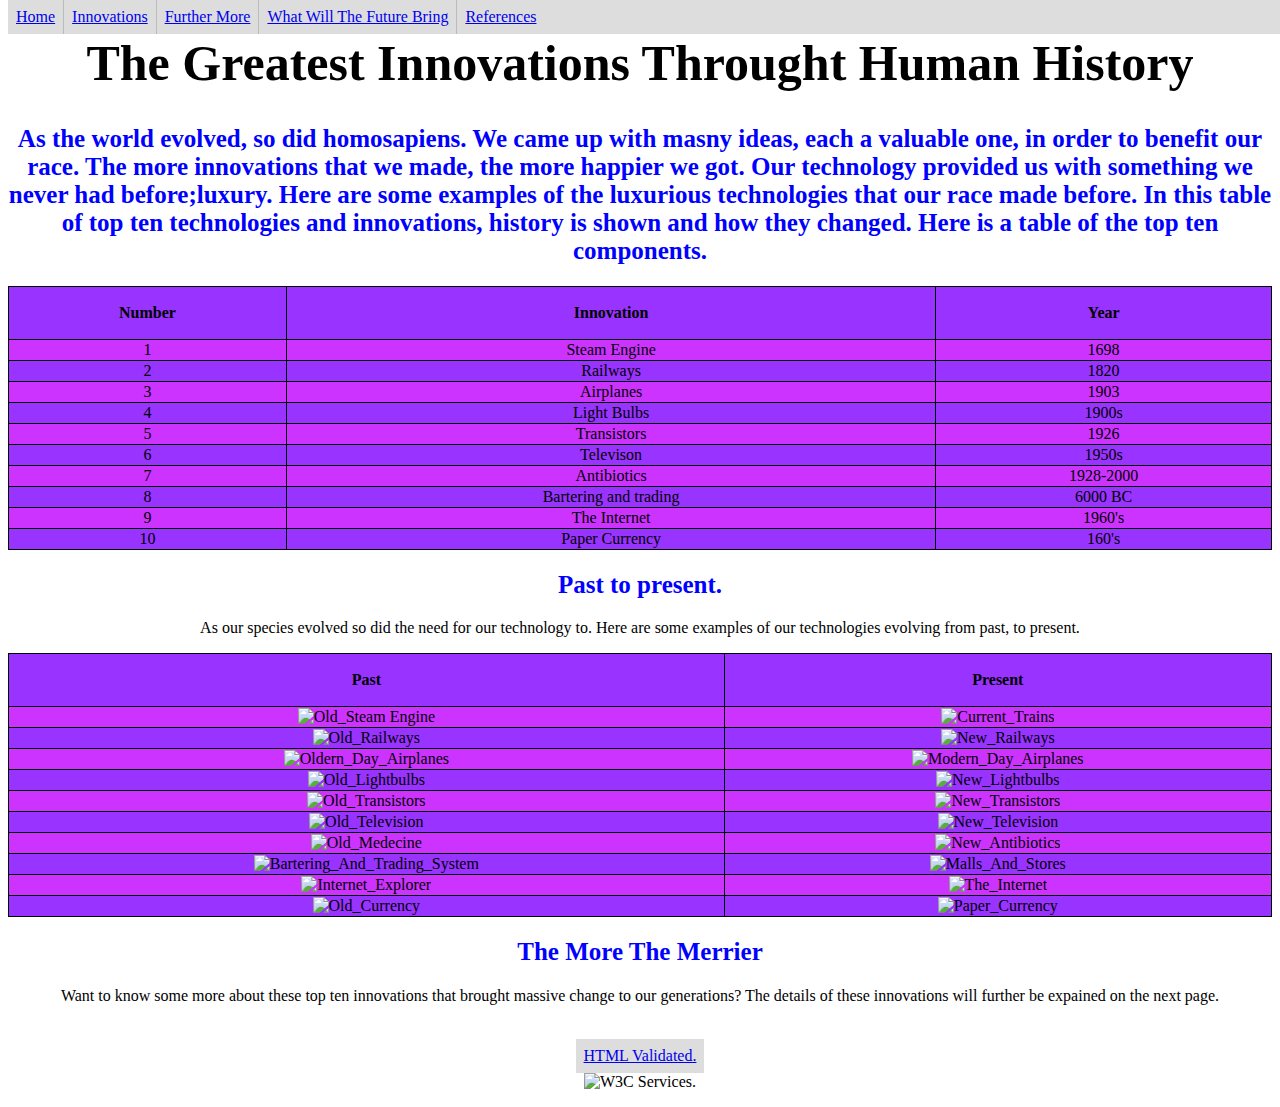
==== index.html @ 7260dd9a "Add files via upload" ====
<!doctype html>
<html lang = "en">
	<head>
		<meta charset="UTF-8">
		<title>The Greatest Innovation Ever Made Throught Human History.</title>
		<link rel="stylesheet" type="text/css" href="html.css" />
	</head> 
		
	<body>
						<!--Navigation Bar For Viewers-->
		<ul>
			<li class = "li"><a href="index.html">Home</a></li>
			<li class = "li"><a href="Innovations.html">Innovations</a></li>
			<li class = "li"><a href="innovations-continued.html">Further More</a></li>
			<li class = "li"><a href="what-will-the-future-bring.html">What Will The Future Bring </a></li>
			<li class = "li"><a href="reference.html">References</a></li>
		</ul>
						<!--Justa a Back up if anything breaks
		<ul>
			<li id = "li"><a href="file:///C:/Users/Tasneem/Downloads/The%20final%20product/index.html">Home</a></li>
			<li id = "li"><a href="file:///C:/Users/Tasneem/Downloads/The%20final%20product/Innovations.html">Innovations</a></li>
			<li id = "li"><a href="file:///C:/Users/Tasneem/Downloads/The%20final%20product/innovations-continued.html">Further More</a></li>
			<li id = "li"><a href="file:///C:/Users/Tasneem/Downloads/The%20final%20product/what-wil-the-future-bring.html">What Will The Future Bring </a></li>
			<li id = "li"><a href="file:///C:/Users/Tasneem/Downloads/The%20final%20product/reference.html">References</a></li>
		</ul> -->
						<!--Title-->
		<h1>The Greatest Innovations Throught Human History</h1>
						<!--Introduction-->
		<h2>As the world evolved, so did homosapiens. We came up with masny ideas, each a valuable one,
		in order to benefit our race. The more innovations that we made, the more happier we got.
		Our technology provided us with something we never had before;luxury. Here are some examples of 
		the luxurious technologies that our race made before. In this table of top ten technologies and
		innovations, history is shown and how they changed. Here is a table of the top ten components.
		</h2>
						<!--Table-->
		<table>
		<tr>
			<th>Number</th>
			<th>Innovation</th>
			<th>Year</th>
		</tr>
						<!--Steam Engine--> 
		<tr>
			<td>1</td>
			<td>Steam Engine</td>
			<td>1698</td>
		</tr>
						<!--Railways-->
		<tr>
			<td>2</td>
			<td>Railways</td>
			<td>1820</td>
		</tr>
						<!--Airplanes-->
		<tr>
			<td>3</td>
			<td>Airplanes</td>
			<td>1903</td>
		</tr>
						<!--Light Bulbs-->
		<tr>
			<td>4</td>
			<td>Light Bulbs</td>
			<td>1900s</td>
		</tr>
						<!--Transistors-->
		<tr>
			<td>5</td>
			<td>Transistors</td>
			<td>1926</td>
		</tr>
						<!--Television-->
		<tr>
			<td>6</td>
			<td>Televison</td>
			<td>1950s</td>
		</tr>
						<!--Antibiotics-->
		<tr>
			<td>7</td>
			<td>Antibiotics</td>
			<td>1928-2000</td>
		</tr>
						<!--Bartering And Trading System-->
		<tr>
			<td>8</td>
			<td>Bartering and trading</td>
			<td>6000 BC</td>
		</tr>
						<!--The Internet-->
		<tr>
			<td>9</td>
			<td>The Internet</td>
			<td>1960's</td>
		</tr>
						<!--Paper Currency-->
		<tr>
			<td>10</td>
			<td>Paper Currency</td>
			<td>160's</td>
		</table>
						<!--Past to Present-->
		<h2>Past to present.</h2>
			<p>As our species evolved so did the need for our technology to. 
			Here are some examples of our technologies evolving from past, to present. </p>
		
						<!--Past to present comparison of innovation photos in table form-->
		<table>
		<tr>
			<th>Past</th>
			<th>Present</th>
		</tr>
		<tr>
			<td><img src="Images/Old_Steam_Engine.jpg" width = "500" height = "300" alt = "Old_Steam Engine"/></td>
			<td><img src="Images/Current_Trains.jpg" width = "500" height = "300" alt = "Current_Trains"/></td>
		</tr>
		<tr>
			<td><img src="Images/Old_Railways.jpg" width = "500" height = "300" alt = "Old_Railways"/></td>
			<td><img src="Images/New_railways.jpg" width = "500" height = "300" alt = "New_Railways"/></td>
		</tr>
		<tr>
			<td><img src="Images/Oldern_Day_Airplanes.jpg" width = "500" height = "300" alt = "Oldern_Day_Airplanes"/></td>
			<td><img src="Images/Modern_Day_Airplanes.jpg" width = "500" height = "300" alt = "Modern_Day_Airplanes"/></td>
		</tr>
		<tr>
			<td><img src="Images/Old_Day_Lights.jpg" width = "500" height = "300" alt = "Old_Lightbulbs"/></td>
			<td><img src="Images/New_Lightbulbs.jpg" width = "500" height = "300" alt = "New_Lightbulbs"/></td>
		</tr>
		<tr>
			<td><img src="Images/Old_Transistors.jpg" width = "500" height = "300" alt = "Old_Transistors"/></td>
			<td><img src="Images/New_Transistors.jpg" width = "500" height = "300" alt = "New_Transistors"/></td>
		</tr>
		<tr>
			<td><img src="Images/Old_Tv.jpg" width = "500" height = "300" alt = "Old_Television"/></td>
			<td><img src="Images/New_Tv.jpg" width = "500" height = "300" alt = "New_Television"/></td>
		</tr>
		<tr>
			<td><img src="Images/Old_Medecine.jpg" width = "500" height = "300" alt = "Old_Medecine"/></td>
			<td><img src="Images/New_Antibiotics.jpg" width = "500" height = "300" alt = "New_Antibiotics"/></td>
		</tr>
		<tr>
			<td><img src="Images/Bartering_And_Trading_System.jpg" width = "500" height = "300" alt = "Bartering_And_Trading_System"/></td>
			<td><img src="Images/Malls_And_Stores.jpg" width = "500" height = "300" alt = "Malls_And_Stores"/></td>
		</tr>
		<tr>
			<td><img src="Images/Internet_Explorer.jpg" width = "500" height = "300" alt = "Internet_Explorer"/></td>
			<td><img src="Images/The_Internet.jpg" width = "500" height = "300" alt = "The_Internet"/></td>
		</tr>
		<tr>
			<td><img src="Images/Old_Currency.jpg" width = "500" height = "300" alt = "Old_Currency"/></td>
			<td><img src="Images/Paper_Currency.jpg" width = "500" height = "300" alt = "Paper_Currency"/></td>
		</tr>
		</table>
		
						<!--Back up just incase anyhting breaks-->
		<!--<table>
		<tr>
			<th>Past</th>
			<th>Present</th>
		</tr>
		<tr>
			<td><img class = "odd" src="Images/Old_Steam_Engine.jpg" width = "500" height = "300" alt = "Old_Steam_Engine"/></td>
			<td><img class = "even" src="Images/Current_Trains.jpg" width = "500" height = "300" alt = "Current_Trains"/></td>
		</tr>
		<tr>
			<td><img class = "odd" src="Images/Old_Railways.jpg" width = "500" height = "300" alt = "Old_Railways"/></td>
			<td><img class = "even" src="Images/New_railways.jpg" width = "500" height = "300" alt = "New_Railways"/></td>
		</tr>
		<tr>
			<td><img class = "odd" src="Images/Oldern_Day_Airplanes.jpg" width = "500" height = "300" alt = "Oldern_Day_Airplanes"/></td>
			<td><img class = "even" src="Images/Modern_Day_Airplanes.jpg" width = "500" height = "300" alt = "Modern_Day_Airplanes"/></td>
		</tr>
		<tr>
			<td><img class = "odd" src="Images/Old_Day_Lights.jpg" width = "500" height = "300" alt = "Old_Lightbulbs"/></td>
			<td><img class = "even" src="Images/New_Lightbulbs.jpg" width = "500" height = "300" alt = "New_Lightbulbs"/></td>
		</tr>
		<tr>
			<td><img class = "odd" src="Images/Old_Transistors.jpg" width = "500" height = "300" alt = "Old_Transistors"/></td>
			<td><img class = "even" src="Images/New_Transistors.jpg" width = "500" height = "300" alt = "New_Transistors"/></td>
		</tr>
		<tr>
			<td><img class = "odd" src="Images/Old_Tv.jpg" width = "500" height = "300" alt = "Old_Television"/></td>
			<td><img class = "even" src="Images/New_Tv.jpg" width = "500" height = "300" alt = "New_Television"/></td>
		</tr>
		<tr>
			<td><img class = "odd" src="Images/Old_Medecine.jpg" width = "500" height = "300" alt = "Old_Medecine"/></td>
			<td><img class = "even" src="Images/New_Antibiotics.jpg" width = "500" height = "300" alt = "New_Antibiotics"/></td>
		</tr>
		<tr>
			<td><img class = "odd" src="Images/Bartering_And_Trading_System.jpg" width = "500" height = "300" alt = "Bartering_And_Trading_System"/></td>
			<td><img class = "even" src="Images/Malls_And_Stores.jpg" width = "500" height = "300" alt = "Malls_And_Stores"/></td>
		</tr>
		<tr>
			<td><img class = "odd" src="Images/Internet_Explorer.jpg" width = "500" height = "300" alt = "Internet_Explorer"/></td>
			<td><img class = "even" src="Images/The_Internet.jpg" width = "500" height = "300" alt = "The_Internet"/></td>
		</tr>
		<tr>
			<td><img class = "odd" src="Images/Old_Currency.jpg" width = "500" height = "300" alt = "Old_Currency"/></td>
			<td><img class = "even" src="Images/Paper_Currency.jpg" width = "500" height = "300" alt = "Paper_Currency"/></td>
		</tr>
		</table>
		-->
						<!--Conclusion-->
		<h2>The More The Merrier</h2>
			<p>Want to know some more about these top ten innovations that brought massive change to our 
			generations? The details of these innovations will further be expained on the next page.
			<p>
						<!--Html validation-->
			<br><a class = "a" href="https://validator.w3.org/check?uri=https://Ezzyt.github.io/home/">HTML Validated.</a>
		<br><img src="Images/W3C.png" width = "165" height = "64" alt = "W3C Services."/>	
	</body>
</html>
---- html.css ----
/*head*/
head
{
	font-family:cambria;
	font-size:100px;
	text-align:center;
	color:red
}
					/*body*/
body
{
	font-family:cambria;
	text-align:center;
	background-image: url("Images/Background.jpg");
	background-size:1920px 5000px;
	background-repeat:no-repeat;
	background-attachment:scroll;
	background-position:center;
	color:black;
}
					/*Navigation Bar and unordered list Specification*/
ul
{
	list-style-type:none;
	margin:0;
	padding:0;	
	background-color:#dddddd;
	overflow:hidden;
	position:fixed;
	top:0;
	width:100%;
}
					/*ordered list specifications.*/
ol
{
	list-style-type:none;
	margin:0;
	padding:0;
	color:red;
}
					/*Specificatios Of "Navigation Bar" Items*/
.li
{
	display:inline;
	float:left;
	border-right: 1px solid #bbb;
}

li:last-child
{
	border-right:none;
}
					/*Further Specifications*/
a
{
	display:block;
	padding:8px;
	background-color:#dddddd;
}
.a
{
	display:inline-block;
}
					/*Changes colour of link on hover.*/
li a:hover:not(.active)
{
	Background-color:#ccccff;
}
					/*lets user know what page they are on*/
li a.active
{
	background-color:green;
}

					/*Innovations list specifications*/
ol
{
	list-style-type:none;
	margin:0;
	padding:0;	
	width:100%;
}
					/*heading 1*/
h1 
{
	font-family:exo;
	font-size:50px;
	text-align:center;	
}
					/*heading 2*/
h2
{
	font-family:cambria;
	color:blue;
	font-size:25px
}
					/*This is a specification for even paragraphs*/
.Even
{
	text-align:center;
	font-family:cambria;
	font-size:20px;
	color:green
	
}
					/*Odd paragraphs specifications*/
.Odd
{
	text-align:center;
	font-family:cambria;
	font-size:20px;
	color:red;
}
					/*tabe*/
table
{
	border-collapse: collapse;
	width:100%;
	text-align:center;

}
					/*table heading*/
th
{
	height:50px;
	text-align:center;	
}
					/*table components*/
table, th, td, tr
{
	border: 1px solid black;
	text-align:center;
	color: black;
}
					/*table row colour*/
tr:nth-child(even) 
{
	background-color: #cc33ff;
}
					/*table row colour*/
tr:nth-child(odd)
{
	background-color: #9933ff;
}
					/*Image specifications*/
image
{
	display:block;
}
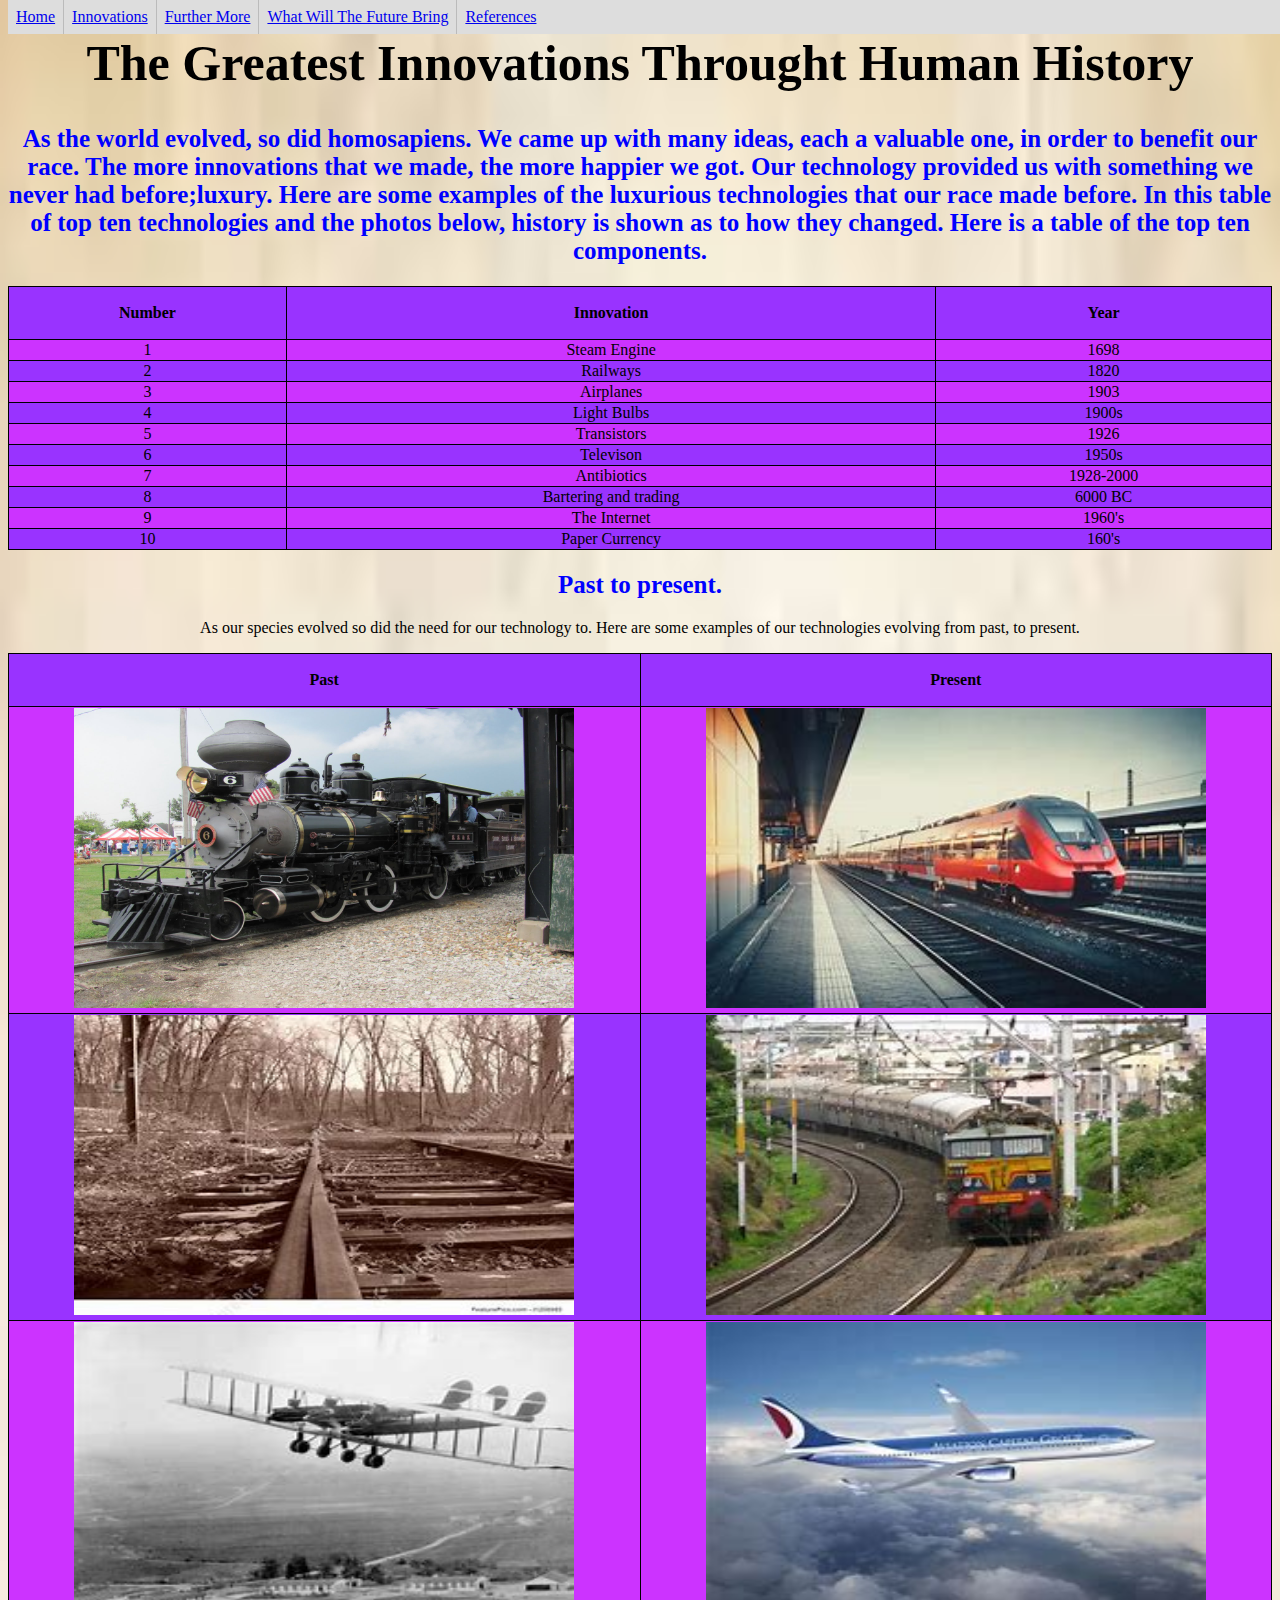
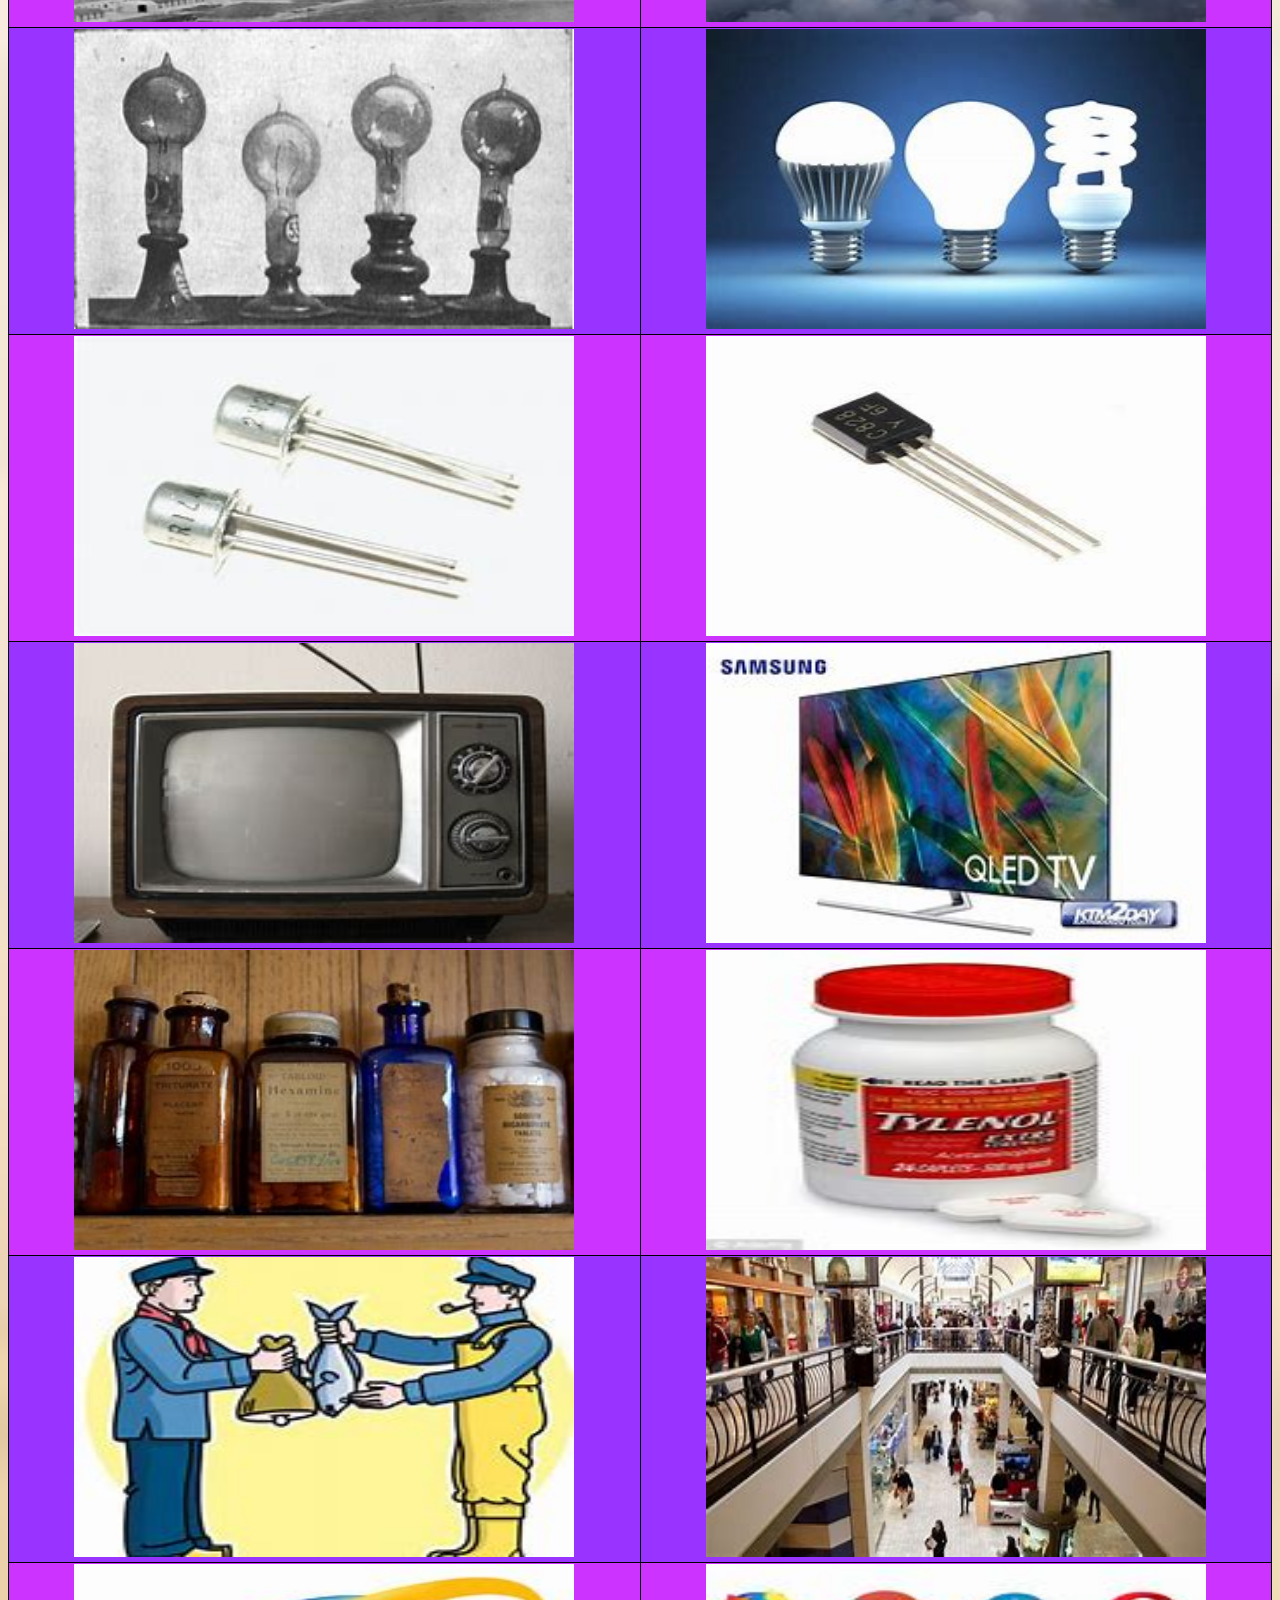
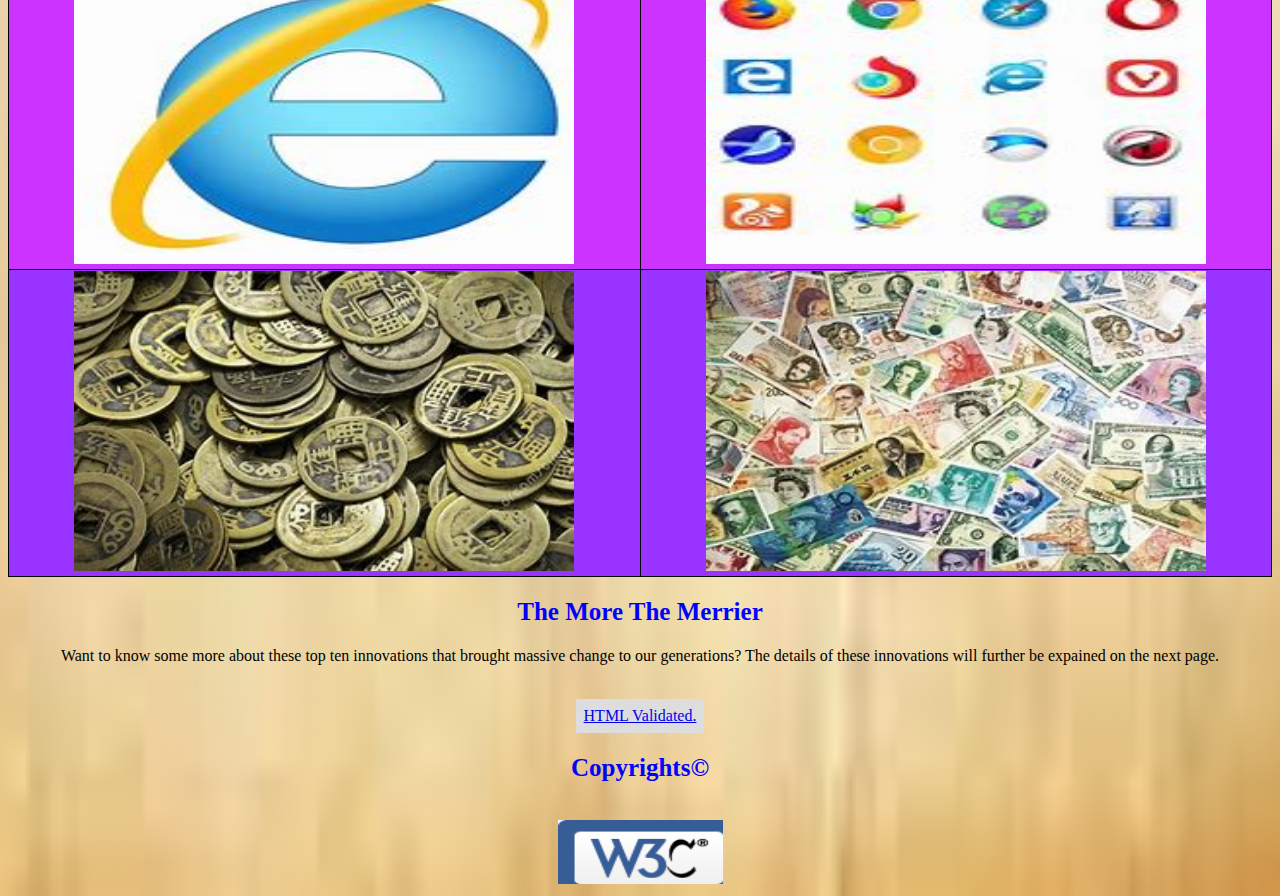
==== commit 7eb80b82: "Add files via upload" ====
--- a/index.html
+++ b/index.html
@@ -26,11 +26,11 @@
 						<!--Title-->
 		<h1>The Greatest Innovations Throught Human History</h1>
 						<!--Introduction-->
-		<h2>As the world evolved, so did homosapiens. We came up with masny ideas, each a valuable one,
+		<h2>As the world evolved, so did homosapiens. We came up with many ideas, each a valuable one,
 		in order to benefit our race. The more innovations that we made, the more happier we got.
 		Our technology provided us with something we never had before;luxury. Here are some examples of 
 		the luxurious technologies that our race made before. In this table of top ten technologies and
-		innovations, history is shown and how they changed. Here is a table of the top ten components.
+		the photos below, history is shown as to how they changed. Here is a table of the top ten components.
 		</h2>
 						<!--Table-->
 		<table>
@@ -207,6 +207,7 @@
 			<p>
 						<!--Html validation-->
 			<br><a class = "a" href="https://validator.w3.org/check?uri=https://Ezzyt.github.io/home/">HTML Validated.</a>
+			<br><h2>Copyrights&copy;</h2>
 		<br><img src="Images/W3C.png" width = "165" height = "64" alt = "W3C Services."/>	
 	</body>
 </html>
